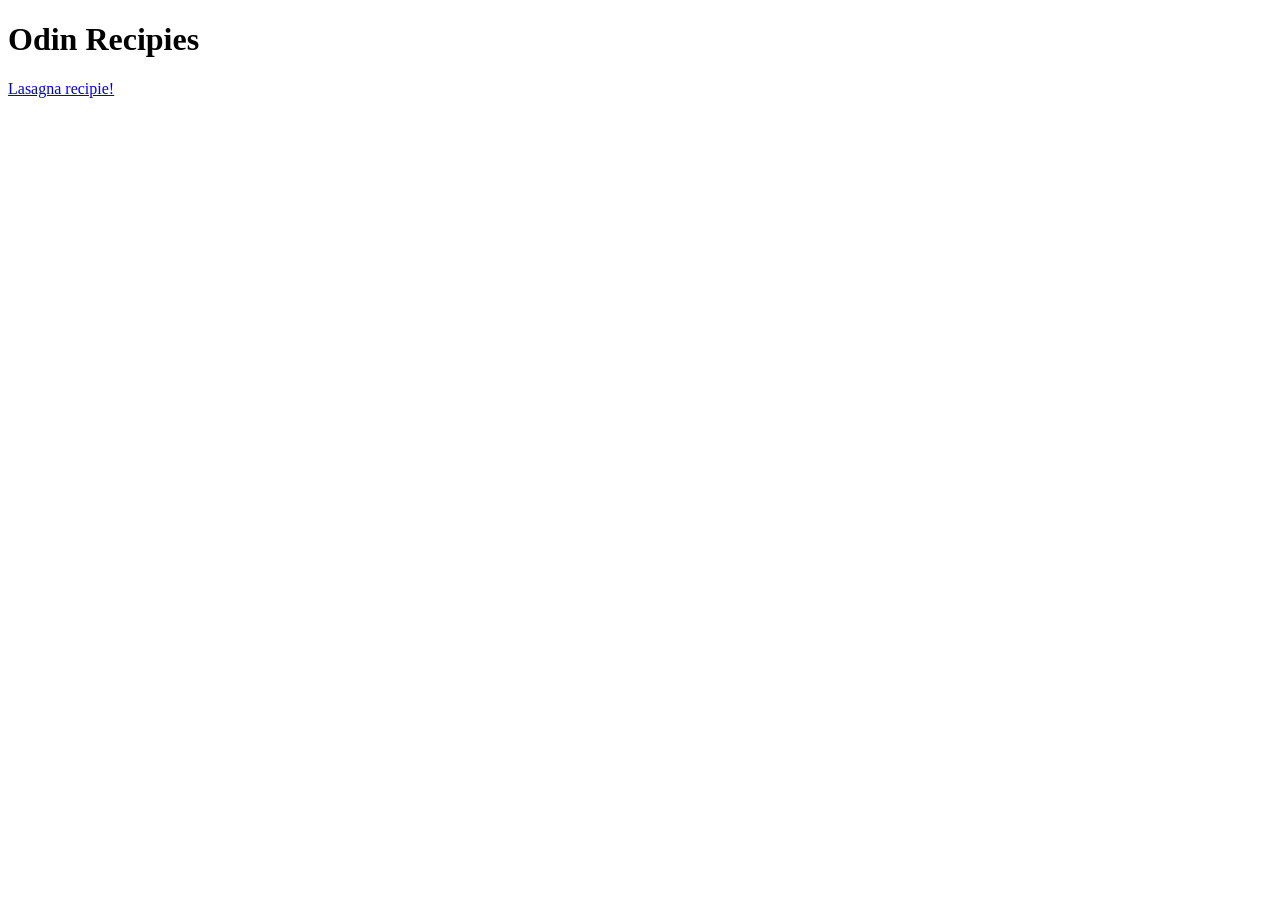
==== index.html @ bb2a40d3 "Added: Directories - Images, Recipies File - Index.html, lasagna.html, Lasagna.webp Start of my odin" ====
<!DOCTYPE html>
<html lang="en">
<head>
    <meta charset="UTF-8">
    <meta name="viewport" content="width=, initial-scale=1.0">
    <title>Odin Recipie</title>
</head>
<body>
    <h1>Odin Recipies</h1>

    <a href="./recipies/lasagna.html">Lasagna recipie!</a>
</body>
</html>
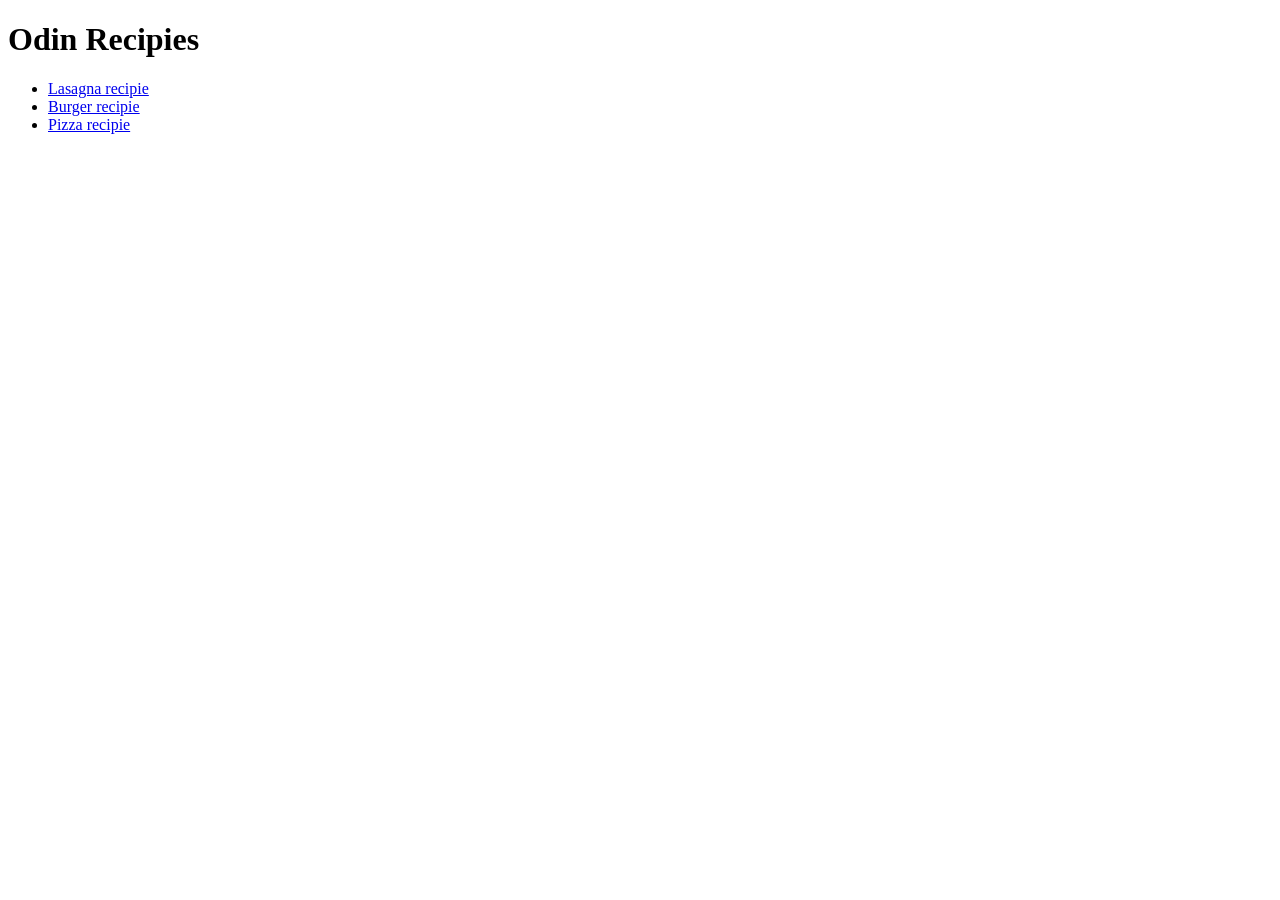
==== commit 52bc3e5d: "Added: File: burger.webp, pizza.webp, burger.html, pizza.html Edit: Index.html, lasagna.html  Comple" ====
--- a/index.html
+++ b/index.html
@@ -8,6 +8,11 @@
 <body>
     <h1>Odin Recipies</h1>
 
-    <a href="./recipies/lasagna.html">Lasagna recipie!</a>
+    <ul>
+        <li><a href="./recipies/lasagna.html">Lasagna recipie</a></li>
+        <li><a href="./recipies/Burger.html">Burger recipie</a></li>
+        <li><a href="./recipies/Pizza.html">Pizza recipie</a></li>
+    </ul>
+
 </body>
 </html>
